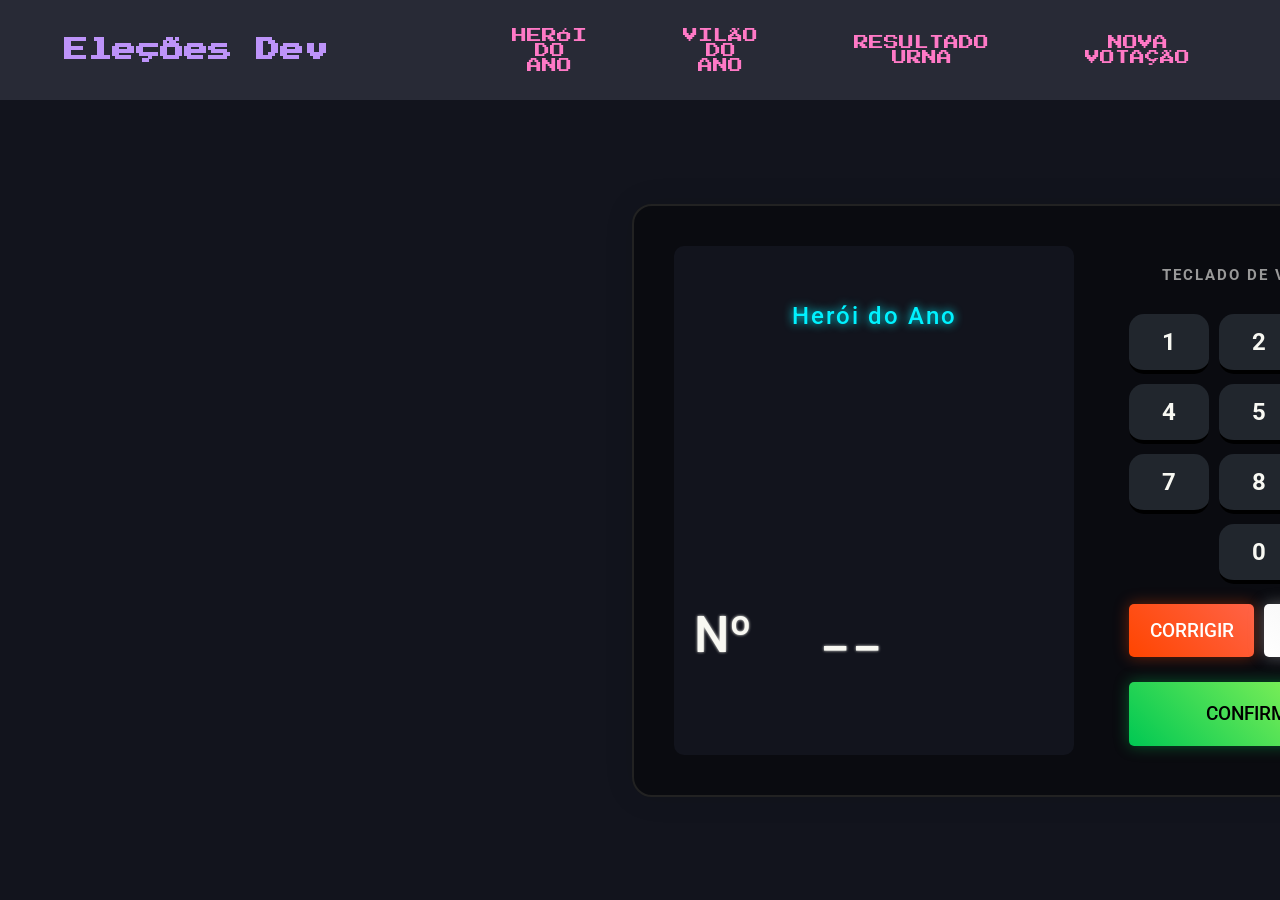
==== index.html @ 5f4ff767 "app main" ====
<!DOCTYPE html>
<html lang="pt-BR">
<head>
    <meta charset="UTF-8">
    <meta name="viewport" content="width=device-width, initial-scale=1.0">
    <link rel="stylesheet" href="./style.css">
    <link rel="preconnect" href="https://fonts.googleapis.com">
    <link rel="preconnect" href="https://fonts.gstatic.com" crossorigin>
    <link href="https://fonts.googleapis.com/css2?family=Montserrat:ital,wght@0,100..900;1,100..900&family=Roboto:wght@100..900&display=swap" rel="stylesheet">
    <link rel="preconnect" href="https://fonts.googleapis.com">
    <link rel="preconnect" href="https://fonts.gstatic.com" crossorigin>
    <link href="https://fonts.googleapis.com/css2?family=Press+Start+2P&display=swap" rel="stylesheet">
    <title>Urna Eletonica</title>
</head>
<body>
    <header>
       <h2>Eleções Dev</h1>
       <nav class=" nav-tab">
            <button id="bt-heroi" class="tab">HERÓI DO ANO</button>
            <button id="bt-vilao" class="tab">VILÃO DO ANO</button>
            <button id="bt-resultado" class="tab">RESULTADO URNA</button>
            <button id="bt-nova-votacao" class="tab">NOVA VOTAÇÃO</button>
       </nav>
    </header>
    
    <div class="conteiner">

        <div class="espaco-vazio">
            <section class="aria-personagens">

                <ul id="lista-personagens">

                </ul>
            </section>

             <section id="resultado" class="resultado">
                    <div id="resultadosTela">

                    </div>
                    <div id="resultadoBrancosNulos">

                    </div>
             </section>

        </div>
        <main>
            <div class="urna-eletronica">
                <section class="tela-inicial">
                    <div class="text-voto">
                        <span>Seu voto para </span>
                    </div>
                    <h2 class="cargo">Herói do Ano</h2>
                    <figure class="cartao-perfil">
                        <div class="foto-perfil">
                            <img id="foto-candidato" src="" alt="Foto de perfil">
                        </div>
            
                        <figcaption>
                            <h1 class="nome">
                                <span id="nome-candidato"></span>
                            </h1>
                            <div class="numero">
                                <label id="textN">Nº</label>  
                                <input id="numero-candidato" 
                                type="text"  maxlength="2"
                                readonly
                                />
                                <div id="visor" class="visor"></div>
                                <!--  readonly: não digitando no teclado físico -->
                            </div>
                        </figcaption>
                    </figure>
                
                    <div class="mensagem">
                        Aperte a tela:<br/>
                        CONFIRMA para CONFIRMAR este voto<br/>
                        CORRIGE para REINICIAR este voto
                    </div>

                </section>

                <section class="area-teclado">
                    <h2 id="tecaldo" class="text-teclado">TECLADO DE VOTAÇÃO</h2>
                    <div>
                        <div class="teclado">
                            <button type="button" class="botao" value="1">1</button>
                            <button type="button" class="botao" value="2">2</button>
                            <button type="button" class="botao" value="3">3</button>
                            <button type="button" class="botao" value="4">4</button>
                            <button type="button" class="botao" value="5">5</button>
                            <button type="button" class="botao" value="6">6</button>
                            <button type="button" class="botao" value="7">7</button>
                            <button type="button" class="botao" value="8">8</button>
                            <button type="button" class="botao" value="9">9</button>
                            <button id="botao-0" type="button" class="botao" value="0">0</button>
                        </div>

                        <div class="ações">
                            <button type="button" class="botao-corrigir" >CORRIGIR</button>
                            <button type="button" class="botao-branco" >BRANCO</button>
                        </div>

                        <button type="button" class="botao-confirmar" >CONFIRMAR</button>   
                    </div>
                </section>
            </div>
        </main>
    </div>
    <script src="./candidato.js"></script>
    <script src="./personagens.js"></script>
    <script src="./script.js"></script>
</body>
</html>
---- style.css ----
* {
    margin: 0;
    padding: 0;
    box-sizing: border-box;
    font-family: 'Roboto', Arial, sans-serif;
}

/* Cores Personalizadas */
:root {
    --ciano: #00f2ff;
    --verde: #50FA7B;
    --branco: #F8F8F2;
    --bg-dark: #0a0b10;
    --card-bg: #12141d;
    --roxo: #BD93F9;
    --rosa: #ff79c6;
    --fundo: #282A36;
}

body {
    background-color: #12141d;
    min-height: 100vh;
    min-width: 100vw;
    overflow: hidden;
} 




header {
    background-color: var(--fundo);
    min-width: 100vw;
    height: 100px;
    display: flex;
    align-items: center;
    justify-content:space-between;
    

}
header h2 {
    padding: 5%;
    font-family:'Press Start 2P','Roboto',Arial;
    color: var(--roxo);

}
.nav-tab { 
    width: 60vw;
    display: flex;
    gap: 25%;
    padding-right: 30%;

}
.tab {
    background: none;
    border: none;
    color: var(--rosa);
    font-size: 15px;
    cursor: pointer;
    font-family:'Press Start 2P','Roboto',Arial;

}
.tab:hover {
    color: #ffabdb;
}
.tab:active {
    font-weight: bold;
}




.conteiner {
    height: calc(100vh - 100px); /* desconta o header */
    width: 100%;
    display: flex;
}


.espaco-vazio {
    flex: 1;
    height: 100%;
    display: flex;
    justify-content: center;
    align-items: center;
    
}
.aria-personagens {
    visibility: hidden;
    background: var(--fundo);
    width: 600px;
    height: 800px;
    display: flex;
    justify-content: center;
    border-radius: 10px;
    
}
#lista-personagens {
    display: flex;
    flex-direction: column;
    justify-content: center;
    gap: 20px;
}
.modelo-voto { 
    display: flex;
    gap: 50px;
}
.img-personagem {
    width: 150px;
    height: 150px;
    border-radius: 50%;
}
.nome-personagem {
    font-size: 40px;
    align-self: center;
    color: var(--branco);
    font-weight: 700;
    
}
.numero-pesonagem {
    color: var(--verde);
}



.resultadosTela {
    width: 100%;
    height: 100%;
}
.resultado-cargo {
    margin-bottom: 15px;
    padding: 15px;
    border: 1px solid #444;
    border-radius: 6px;
    color: var(--branco);
    font-size: 25px;
                
}
.resultado {
    visibility: hidden;
    display: grid;
    grid-template-rows: 1fr;
    grid-template-columns: 1fr;
    grid-template-areas: 
        "votosValidos"
        "bancoNulo"
    ;
}
#resultadosTela {
    grid-area: votosValidos;
    display: flex;
    gap: 20px;
}
#resultadoBrancosNulos {
    grid-area: bancoNulo;
    display: flex;
    flex-direction: column;
    color: var(--branco);
    font-size: 30px;
    margin-bottom: 15px;
    padding: 15px;
    border: 1px solid #444;
    border-radius: 6px;
    text-align: center;
}

.resultado-cargo h4 {
    text-align: center;
    color: #fed734;
    font-family:'Press Start 2P','Roboto',Arial;
    font-size: 20px;
    padding: 5px;

}
.img-resultado {
    width: 300px;
    height: 300px;
    padding: 8px;
    border-radius: 13px;
}
.resultadoNome {
    color: var(--roxo);
    font-family:'Press Start 2P','Roboto',Arial;
    font-size: 20px;
}
.resultadoPorcetagem {
    color: var(--verde);
    font-family:'Press Start 2P','Roboto',Arial;
    font-size: 20px;
}
.resutadobraco {
    font-family:'Press Start 2P','Roboto',Arial;
    color: #b2afaf;
}



main {
    flex: 1; 
    width: 100%; 
    display: flex;
    align-items: center;

}
.urna-eletronica {
    background-color: var(--bg-dark);
    display:flex;
    padding: 40px;
    border-radius: 20px;
    border: 2px solid #222;
    gap: 25px;
    box-shadow: 0 0 30px rgba(0, 0, 0, 0.1);
}
/* Tela Inicial */
.tela-inicial {
    display: flex;
    flex-direction: column;
    width: 400px;
    background: var(--card-bg);
    text-align: center;
    border-radius: 10px;
    padding: 20px;
    gap: 10px;
    
}
.text-voto {
    visibility: hidden;/*Remove o item, mas mantém o espaço */
    font-weight: 400;
    font-size: 18px;
    color: var(--branco);
    text-shadow: 0 0 8px var(--branco);
    letter-spacing: 1px;
    text-align: left;
}
.cargo{
 font-weight: 500;
 color: var(--ciano);
 text-shadow: 0 0 10px var(--ciano);
 margin: 5px 0 5px;
 letter-spacing: 2px;
}
.foto-perfil {
    visibility: hidden; /*Remove o item, mas mantém o espaço */
    width: 200px;
    height: 200px;
    margin: 0 auto 0;
    border: 3px solid var(--ciano);
    box-shadow: 0 0 20px var(--ciano);
    position: relative;
    overflow: hidden;/* Garante que a imagem não ultrapasse os limites do contêiner */
    border-radius: 20px; 
}
.foto-perfil img {
    visibility: hidden;
    width: 100%;
    height: 100%;
    object-fit: cover; /* Mantém a proporção da imagem */
}

figcaption h1 {
    color: var(--branco);
    letter-spacing: 3px;
    margin: 15px 0 0;
    text-align: left;
}
.nome {
    font-weight: 500;
    min-height: 40px;
    display: flex;
    align-items: center;
    justify-content: center;
}
#nome-candidato {
    font-weight: 700;
}
#visor {
    font-weight: 500;
    min-height: 70px;
    letter-spacing: 10px;
    animation: blink 1.5s infinite;
    
}
@keyframes blink {
    50% { opacity: 0.5; }
}
.numero {
    display: flex;
    align-items: center;
    
}
figcaption .numero {
    font-size: 50px;
    font-weight: 500;
    color: var(--branco);
    text-shadow: 0 0 3px var(--branco);
    text-align: left;}
input {
    pointer-events: none;/* Impede cliques e foco do mouse */
    width: 20%;
    background-color: var(--card-bg);
    color: var(--branco);
    text-shadow: 0 0 8px var(--branco);
    padding-left: 20px;
    letter-spacing: 3px;
    font-weight: bold;
    border: none;
    outline: none;
    box-shadow: none;
    opacity: 0;
}
input::-webkit-outer-spin-button,
input::-webkit-inner-spin-button {
  -webkit-appearance: none;
  margin: 0;
}

.mensagem {
    font-weight: 400;
    visibility: hidden;
    font-size: 15px;
    color: var(--ciano);
    letter-spacing: 1.5px;
    text-align: left;
    animation: blink 1.5s infinite; /* Aplica a animação de piscar */
}

/* Animação de Piscar */
@keyframes blink {
    50% { opacity: 0.5; }
}


.area-teclado {
    display: flex;
    flex-direction: column;
    align-items: center;
    
    padding: 20px 30px;
    border-radius: 15px;
}
.text-teclado {
    font-size: 15px;
    margin-bottom: 20px;
    color: #999;
    letter-spacing: 2px;
}
.teclado {
    display: grid;
    grid-template-columns: repeat(3, 1fr);
    gap: 10px;
    margin: 10px 0 20px;
}

/* Botões do Teclado */
.botao{
    width: 80px;
    height: 60px;
    background-color: #21262d;
    border: none;
    border-bottom: 4px solid #000;
    color: var(--branco);
    font-size: 1.5rem;
    font-weight: bold;
    border-radius: 15px;
    cursor: pointer;
    transition: all 0.1s;/* Transição suave para o efeito de clique */
}
.botao:active {
    transform: translateY(4px); /* Move o botão para baixo ao clicar */
    border-bottom: 0; /* Remove a borda inferior ao clicar */
    background: var(--ciano);
    color: #000;
    box-shadow: 0 0 20px var(--ciano);
}

#botao-0 {
    grid-column-start: 2; 
}
.ações {
    display: flex;
    gap: 10px;
    margin: 15px 0 15px;
}
.botao-corrigir, .botao-branco, .botao-confirmar {
    padding: 15px;
    border: none;
    border-radius: 5px;
    font-weight: bold;
    cursor: pointer;
    transition: 0.3s;
    text-transform: uppercase;/* Deixa o texto em maiúsculas */
}
.botao-corrigir {
    background: linear-gradient(45deg, #ff4500, #ff6347); /* Tons de vermelho */
    font-size: 1.2rem;
    font-weight: 500;
    color: white;
    flex: 1;
    box-shadow: 0 0 15px rgba(255, 69, 0, 0.4);
}
.botao-corrigir:hover {
    box-shadow: 0 0 20px rgba(255, 69, 0, 0.7);
    transform: scale(1.02); /* Leve aumento ao passar o mouse */
}
.botao-branco {
    background: linear-gradient(45deg, #ffffff, #f0f0f0);
    font-size: 1.2rem;
    font-weight: 500;
    color: black;
    flex: 1;
    box-shadow: 0 0 15px rgba(200, 200, 200, 0.4);
}
.botao-branco:hover {
    box-shadow: 0 0 25px rgba(200, 200, 200, 0.7);
    transform: scale(1.02); 
}
.botao-confirmar {
    width: 100%;
    height: 15%;
    font-weight: 500;
    background: linear-gradient(45deg, #00c853, #b2ff59);
    color: #000;
    font-size: 1.2rem;
    box-shadow: 0 0 15px rgba(0, 200, 83, 0.4);
    margin-top: 10px;
}
.botao-confirmar:hover {
    box-shadow: 0 0 25px rgba(0, 200, 83, 0.7);
    transform: scale(1.02); 
}
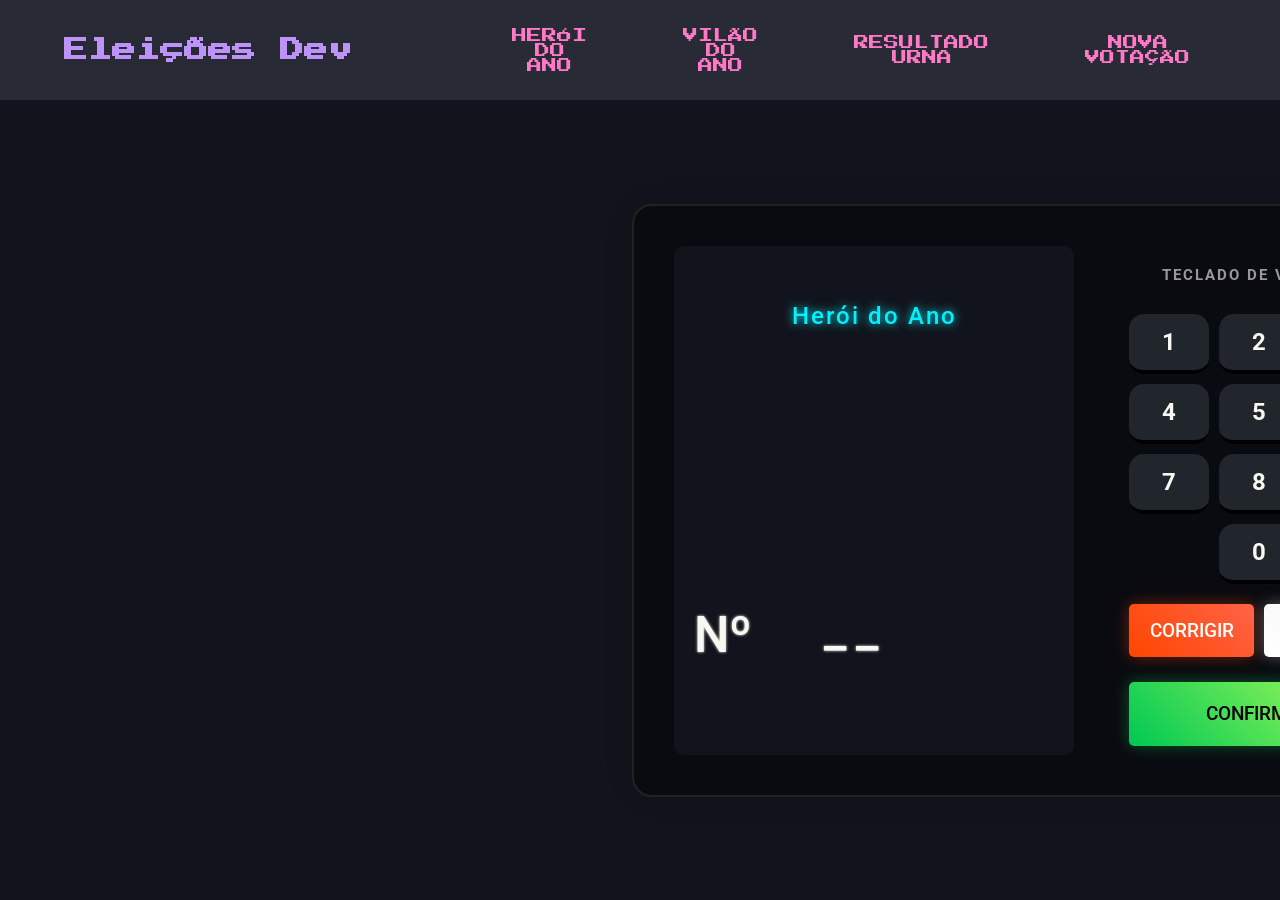
==== commit 2eed3d0d: "correção" ====
--- a/index.html
+++ b/index.html
@@ -14,7 +14,7 @@
 </head>
 <body>
     <header>
-       <h2>Eleções Dev</h1>
+       <h2>Eleições Dev</h1>
        <nav class=" nav-tab">
             <button id="bt-heroi" class="tab">HERÓI DO ANO</button>
             <button id="bt-vilao" class="tab">VILÃO DO ANO</button>
--- a/style.css
+++ b/style.css
@@ -255,6 +255,9 @@
     height: 100%;
     object-fit: cover; /* Mantém a proporção da imagem */
 }
+#foto-candidato {
+    transition: opacity 0.2s ease;
+}
 
 figcaption h1 {
     color: var(--branco);
